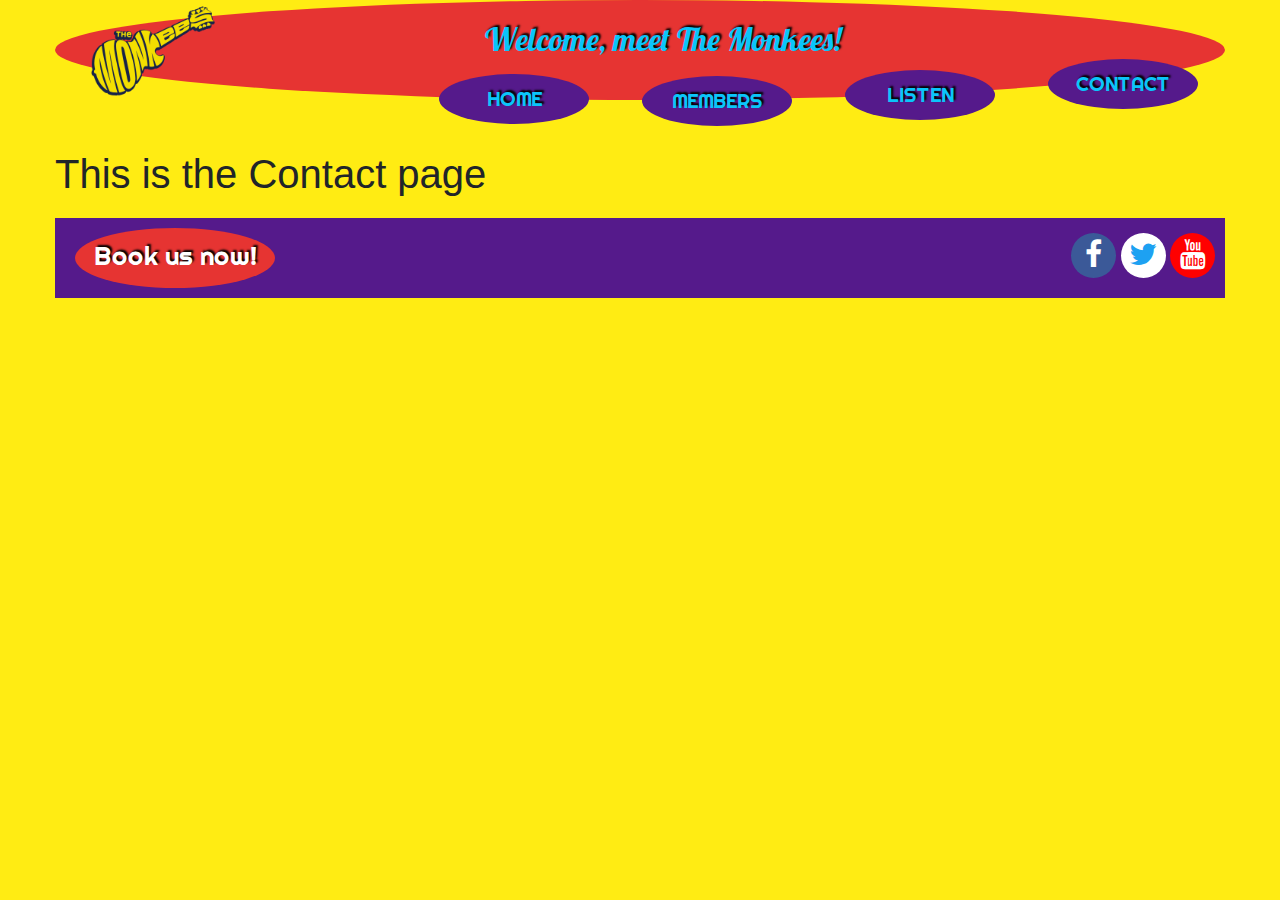
==== contact.html @ 86a2156d "Updated CSS link" ====
<!DOCTYPE html>
<html>

<head>
  <meta charset="UTF-8">
  <meta name="viewport" content="width=device-width,initial-scale=1">
  <meta http-equiv="X-UA-Compatable" content="ie-edge">
  <link rel="stylesheet" href="https://stackpath.bootstrapcdn.com/bootstrap/4.3.1/css/bootstrap.min.css" type="text/css">
  <link rel="stylesheet" href="https://stackpath.bootstrapcdn.com/font-awesome/4.7.0/css/font-awesome.min.css" type="text/css">
  <!--
    <link rel="stylesheet" href="https://norbertasl.github.io/monkees-band-website/assets/css/style.css" type="text/css">
  -->
  <link rel="stylesheet" href="assets/css/style.css" type="text/css">

  <title>Monkees Home</title>
</head>

<body class="container">
  <header>
    <div id="" class="row no-gutters header-container bg-colour-header-container">
      <a id="" href="index.html" class="col-md-2 logo"></a>
      <div class="col-md-10">
        <div class="row no-gutters">
          <div id="" class="col heading">
            <h1>Welcome, meet The Monkees!</h1>
          </div>
        </div>
        <div class="row no-gutters">
          <div class="col-md-0 col-lg-2">

          </div>
          <div class="col-md-12 col-lg-10">
            <ul id="" class="list-inline bg-colour-nav nav">
              <li class="col-6 col-sm-3 list-inline-item nav-item-conrainer">
                <div class="nav-item nav-item-home">
                  <a href="index.html">Home</a>
                </div>
              </li>
              <li class="col-6 col-sm-3 list-inline-item nav-item-conrainer">
                <div class="nav-item nav-item-members">
                  <a href="members.html">Members</a>
                </div>
              </li>
              <li class="col-6 col-sm-3 list-inline-item nav-item-conrainer">
                <div class="nav-item nav-item-listen">
                  <a href="listen.html">Listen</a>
                </div>
              </li>
              <li class="col-6 col-sm-3 list-inline-item nav-item-conrainer">
                <div class="nav-item nav-item-contact">
                  <a href="contact.html">Contact</a>
                </div>
              </li>
            </ul>
          </div>
        </div>

      </div>
    </div>
  </header>
  <section>
    <h1>This is the Contact page</h1>
  </section>
  <footer class="row no-gutters footer-container bg-colour-footer-container">
    <div class="col-6 footer-book-section">
      <div class="book-now-container">
        <a href="contact.html">
          <h3>Book us now!</h3>
        </a>
      </div>

    </div>
    <div class="col-6 footer-sicial-section">
      <ul class="list-inline social-links">
        <li class="list-inline-item">
          <a href="https://www.facebook.com/" target="_blank">
            <i class="fa fa-facebook icon-facebook"></i>
            <span class="sr-only">facebook</span>
          </a>
        </li>
        <li class="list-inline-item">
          <a href="https://twitter.com/" target="_blank">
            <i class="fa fa-twitter icon-twitter"></i>
            <span class="sr-only">twitter</span>
          </a>
        </li>
        <li class="list-inline-item">
          <a href="https://www.youtube.com/" target="_blank">
            <i class="fa fa-youtube icon-youtube"></i>
            <span class="sr-only">youtube</span>
          </a>
        </li>
      </ul>
    </div>
  </footer>
</body>

</html>
---- assets/css/style.css ----
@import url('https://fonts.googleapis.com/css?family=Lobster:100,200,300,400,500,600,700|Righteous:100,200,300,400,500,600,700');
/*------Colours */
.container {
  background-color: #ffec13;
}
.bg-colour-header-container{
  background-color: #e63432;
}
.nav-item{
  background-color: #551a8b;
}
.nav-item a{
  color: #0ac5fa;
}
.heading h1, h2, h5{
  color: #0ac5fa;
}

.bg-colour-footer-container{
  background-color: #551a8b;
}
/*----------------Image imports */
.logo {
  background: url("../images/monkees-logo.png");
}
.home-group-img img{
    content: url("../images/monkees.jpg");
}
#md-pic{
    content: url("../images/md.jpg");
}
#dj-pic{
    content: url("../images/dj.jpg");
}
#mn-pic{
    content: url("../images/mn.jpg");
}
#pt-pic{
    content: url("../images/pt.jpg");
}


/*----------------Spacial paddings/margins/text */
h1, h2, h3, h4, h5{
  margin: 0;
}
.container{
  padding-right: 15px;
  padding-left: 15px;
  margin-right: auto;
  margin-left: auto;
  max-width: 1200px;
  align-content: center;
}
/*--------------------------------Header including nav */
header {
  margin: 0;
}
.header-container{
  height: 100px;
  border-radius: 50%;
  margin-bottom: 50px;
}
.logo {
  background-repeat:no-repeat;
  background-size:contain;
  background-position: center;
  min-height: 100px;
}
.heading{
  margin: 0;
  height: 50px;
  max-height: 50px;
  text-align: center;
}
.heading h1{
  padding-top: 20px;
  padding-right: 150px;
  font-family: "Lobster", sans-serif;
  font-size: 2em;
  text-shadow: #000 2px -2px 2px;
}

.nav{
  /*removes the remaining spaces between manu items*/
  font-size: 0px;

  margin: 0;
  height: 50px;
}
.nav-item-conrainer{
  height: 60px;
  padding: 0px;
  align-content: center;

}
.nav-item{
  text-align: center;
  width: 150px;
  height: 50px;
  border-radius: 50%;
  padding-top: 10px;

  margin: 0 auto;
  position: relative;

}
/*Makes nav buttons follow the curve*/
.nav-item-home{
  margin-top: 24px;
}
.nav-item-members{
  margin-top: 26px;
}
.nav-item-listen{
  margin-top: 20px;
}
.nav-item-contact{
  margin-top: 8px;
}

.nav-item a{
  font-family: "Righteous", sans-serif;
  text-decoration: none;
  font-size: 20px;
  text-transform: uppercase;
  text-shadow: #000 2px -2px 2px;
  width: 100%;
  height: 100%;
}
.nav-item a:hover{
  font-size: 24px;
  text-shadow: #000 4px -4px 4px;

}
/*Removes build in margin*/
.list-inline-item:not(:last-child){
  margin: 0;
}

/*----------------------Footer--*/
.footer-container{
  padding: 0;
  height: 80px;
  margin: 0;
  margin-top: 20px;
}
.book-now-container{
  margin-top: 10px;
  padding-left: 20px;
}


.footer-book-section a{
  text-decoration:none;
}

.book-now-container a h3{

  font-family: "Righteous", sans-serif;
  font-size: 26px;
  height: 60px;
  width: 200px;
  text-align: center;
  padding-top: 12px;
  border-radius: 50%;
  background-color: #e63432;
  color: #fff;
  text-shadow: #000 2px -2px 2px;
}

.book-now-container:hover{
  margin-top: 2px;
  padding-left: 10px;
}
.book-now-container:hover a h3{
  height: 75px;
  width: 220px;
  padding-top: 16px;
  font-size:32px;
  text-shadow: #000 4px -4px 4px;
}


.social-links{
  padding-top: 15px;
  padding-bottom: 15px;
  position: absolute;
  right: 10px;

}
.social-links li a i{
  width: 45px;
  height: 45px;
  padding: 18px 0;
  border-radius: 50%;
  font-size: 30px;
  line-height: 7px;
  text-align: center;
}
.social-links li a i:hover{
  width: 55px;
  height: 55px;
  font-size: 35px;
  padding-top: 22px;
}
.icon-youtube{
  color: #fff;
  background: #ff0000;
}
.icon-twitter{
  color: #1da1f2;
  background: #fff;
}
.icon-facebook{
  color: #fff;
  background: #3b5998;
}
/*----------------------Home section styling--*/

.home-group-img{
  max-height: 330px;
  overflow: hidden;
}
.home-group-img img{
    max-width:100%;
    border-radius: 40px;
}
.home-group-history{
  background-color: #E63432;
  border-radius: 40px;
}
.home-group-history h1,p{
  padding-top: 15px;
  color: #0ac5fa;
  text-shadow: #000 2px -2px 2px;
  text-align: center;
}
.home-group-history h1{
  font-family: "Lobster", sans-serif;
}
.home-group-history p{
  font-family: "Righteous", sans-serif;
  padding-left: 20px;
  padding-right: 20px;
}

/*----------------------Members section styling--*/


.members-image-container{
  padding-top: 10px;
  height: 100%;
  width: 100%;
  overflow: hidden;
  text-align: center;
}
.members-image-container img{
  overflow: hidden;
  max-width:100%;
  max-height: 180px;
  border-radius: 40px;
  transform: translateY(25%);
}

.members-bio{
  background-color: #e63432;
  border-radius: 40px;
}
.members-bio h2{
  font-family: "Lobster", sans-serif;
  color: #0ac5fa;
  text-shadow: #000 2px -2px 2px;
}
.members-bio p{
  font-family: "Righteous", sans-serif;
}
/*----------------------Listen section styling--*/
.song{
  background-color: #e63432;
  border-radius: 40px;
  text-align: center;
  padding-top: 10px;
  padding-bottom: 10px;
  margin-top: 10px;
}
.song-title{
  font-family: "Righteous", sans-serif;
  text-shadow: #000 2px -2px 2px;
}
.media-section h2{
  background-color: #e63432;
  border-radius: 40px 40px 0px 0px;
  font-family: "Lobster", sans-serif;
  text-shadow: #000 2px -2px 2px;
}

/*----------------------Media--*/
@media (max-width: 767px) {
  .header-container{
    height: 180px;
  }
  .heading h1{
    padding-top: 0px;
    padding-right: 0px;
  }
  .nav-item-home{
    margin-top: -20px;
  }
  .nav-item-members{
    margin-top: -4px;
  }
  .nav-item-listen{
    margin-top: 14px;
  }
  .nav-item-contact{
    margin-top: -15px;
  }
  .members-image-container{
    display: none;
  }
  .members-bio h2{
    text-align: center;
}

}
@media (max-width: 575px) {
  .header-container{
    margin-bottom: 110px;
  }
  .nav-item{
    margin-top:10px;
  }
  .nav-item-home,
  .nav-item-listen{
    float:right;
    margin-right: 4px;
  }
  .nav-item-members,
  .nav-item-contact{
      float:left;
      margin-left: 4px;
  }
}
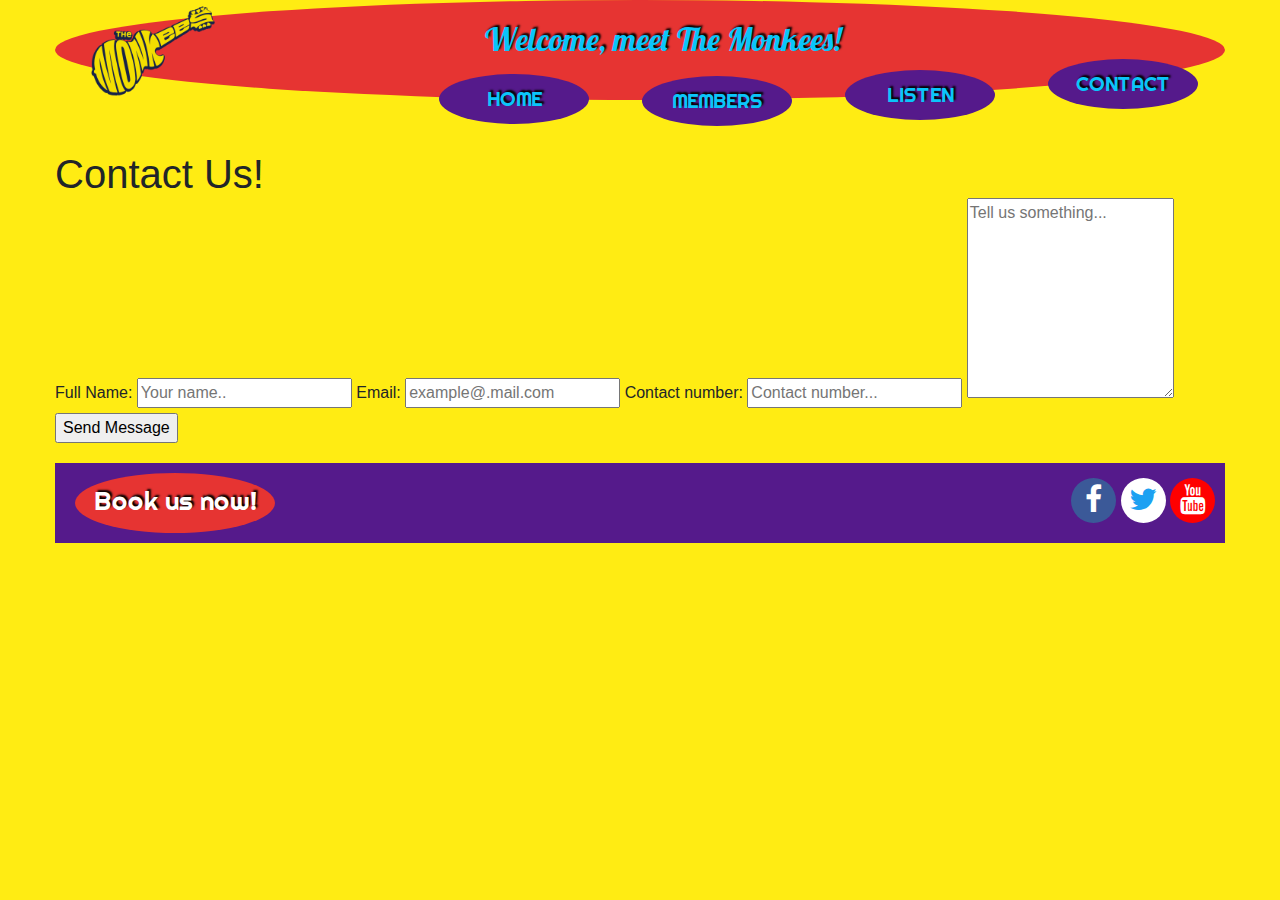
==== commit 8219592a: "Added contact form" ====
--- a/contact.html
+++ b/contact.html
@@ -58,8 +58,23 @@
       </div>
     </div>
   </header>
-  <section>
-    <h1>This is the Contact page</h1>
+  <section class="contact_form_container">
+    <h1>Contact Us!</h1>
+    <form action="#">
+    <label for="name">Full Name:</label>
+    <input type="text" id="name" placeholder="Your name..">
+
+    <label for="email">Email:</label>
+    <input type="text" id="email" placeholder="example@.mail.com">
+
+    <label for="number">Contact number:</label>
+    <input type="text" id="number" placeholder="Contact number...">
+
+    <textarea id="subject"placeholder="Tell us something..." style="height:200px"></textarea>
+
+    <input type="submit" value="Send Message">
+
+  </form>
   </section>
   <footer class="row no-gutters footer-container bg-colour-footer-container">
     <div class="col-6 footer-book-section">
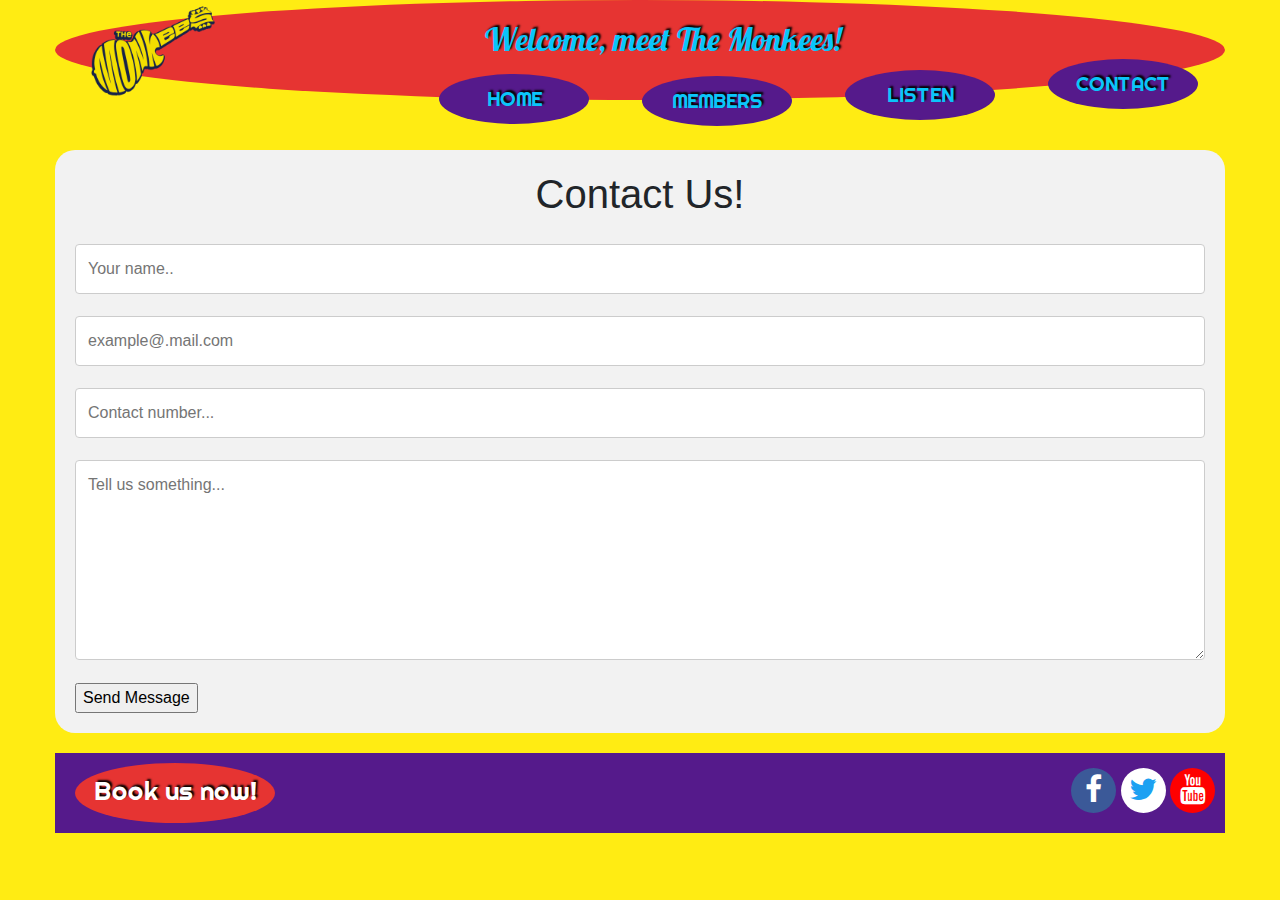
==== commit e4350acd: "Removed lables. They didn't look nice with the form" ====
--- a/contact.html
+++ b/contact.html
@@ -61,13 +61,8 @@
   <section class="contact_form_container">
     <h1>Contact Us!</h1>
     <form action="#">
-    <label for="name">Full Name:</label>
     <input type="text" id="name" placeholder="Your name..">
-
-    <label for="email">Email:</label>
     <input type="text" id="email" placeholder="example@.mail.com">
-
-    <label for="number">Contact number:</label>
     <input type="text" id="number" placeholder="Contact number...">
 
     <textarea id="subject"placeholder="Tell us something..." style="height:200px"></textarea>
--- a/assets/css/style.css
+++ b/assets/css/style.css
@@ -295,6 +295,31 @@
   text-shadow: #000 2px -2px 2px;
 }
 
+/*----------------------Contact Page styling--*/
+/* Add a background color and some padding around the form */
+.contact_form_container{
+  border-radius: 20px;
+  background-color: #f2f2f2;
+  padding: 20px;
+}
+.contact_form_container h1{
+  padding-bottom: 20px;
+  text-align: center;
+}
+
+
+/* Style inputs with type="text", select elements and textareas */
+input[type=text], select, textarea {
+  width: 100%; /* Full width */
+  padding: 12px; /* Some padding */
+  border: 1px solid #ccc; /* Gray border */
+  border-radius: 4px; /* Rounded borders */
+  box-sizing: border-box; /* Make sure that padding and width stays in place */
+  margin-top: 6px; /* Add a top margin */
+  margin-bottom: 16px; /* Bottom margin */
+  resize: vertical /* Allow the user to vertically resize the textarea (not horizontally) */
+}
+
 /*----------------------Media--*/
 @media (max-width: 767px) {
   .header-container{
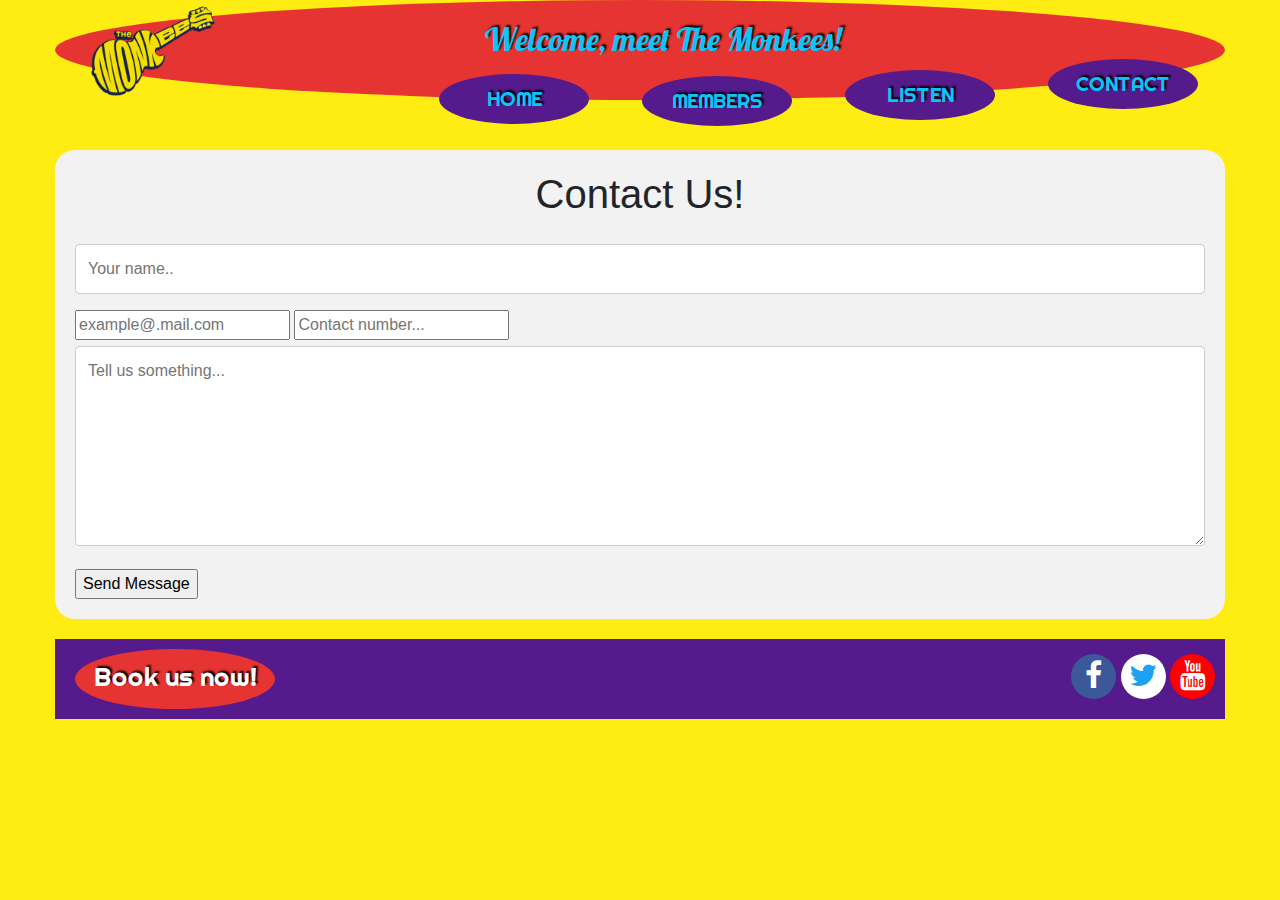
==== commit a686a489: "Added poropet types to input fields" ====
--- a/contact.html
+++ b/contact.html
@@ -62,8 +62,8 @@
     <h1>Contact Us!</h1>
     <form action="#">
     <input type="text" id="name" placeholder="Your name..">
-    <input type="text" id="email" placeholder="example@.mail.com">
-    <input type="text" id="number" placeholder="Contact number...">
+    <input type="email" id="email" placeholder="example@.mail.com">
+    <input type="tel" id="number" placeholder="Contact number...">
 
     <textarea id="subject"placeholder="Tell us something..." style="height:200px"></textarea>
 
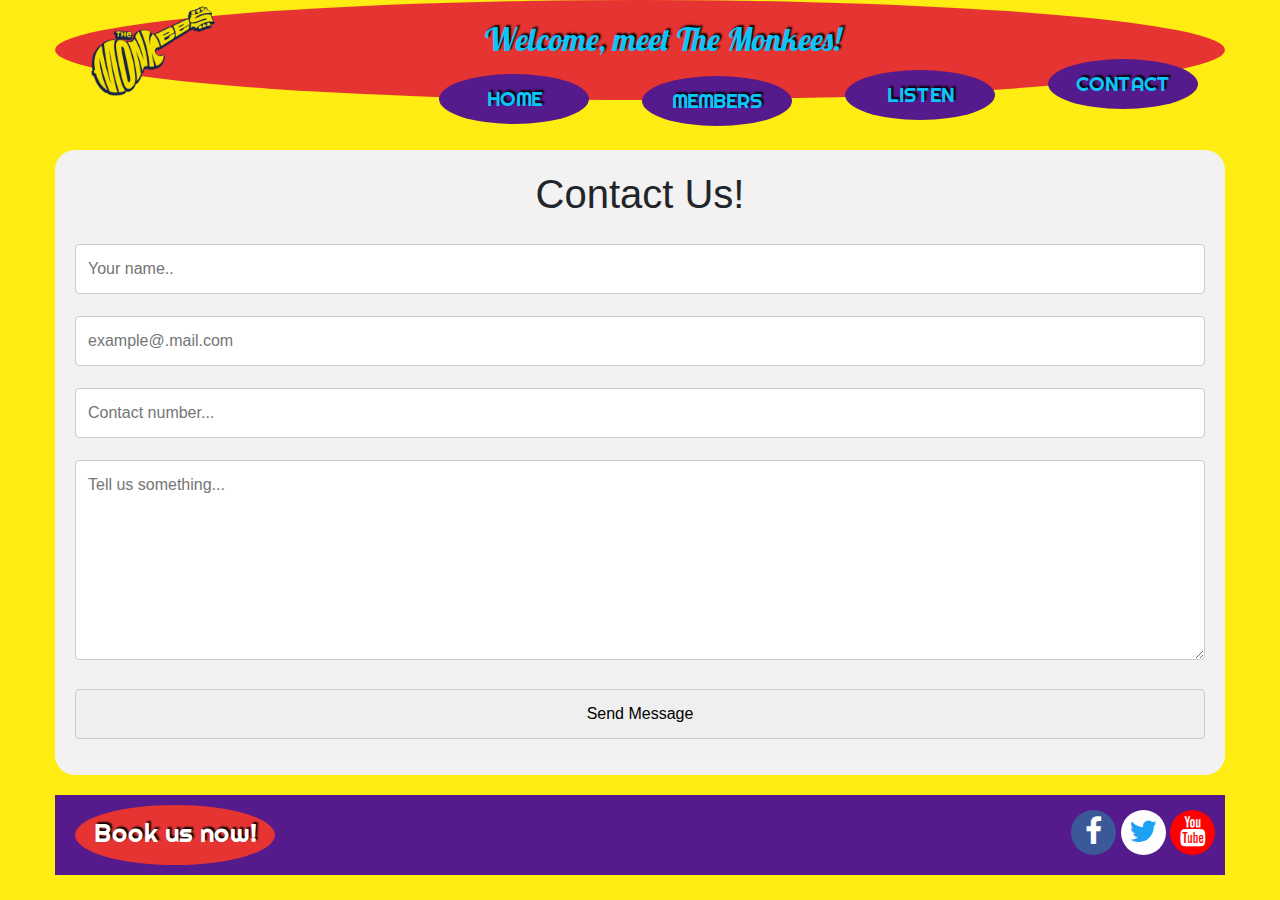
==== commit e6e043d7: "Made contact form fields required" ====
--- a/contact.html
+++ b/contact.html
@@ -61,11 +61,11 @@
   <section class="contact_form_container">
     <h1>Contact Us!</h1>
     <form action="#">
-    <input type="text" id="name" placeholder="Your name..">
-    <input type="email" id="email" placeholder="example@.mail.com">
-    <input type="tel" id="number" placeholder="Contact number...">
+    <input type="text" id="name" placeholder="Your name.." required>
+    <input type="email" id="email" placeholder="example@.mail.com" required>
+    <input type="tel" id="number" placeholder="Contact number..." required>
 
-    <textarea id="subject"placeholder="Tell us something..." style="height:200px"></textarea>
+    <textarea id="subject"placeholder="Tell us something..." style="height:200px" required></textarea>
 
     <input type="submit" value="Send Message">
 
--- a/assets/css/style.css
+++ b/assets/css/style.css
@@ -307,9 +307,8 @@
   text-align: center;
 }
 
-
-/* Style inputs with type="text", select elements and textareas */
-input[type=text], select, textarea {
+/* Style inputs select elements and textareas */
+.contact_form_container input, select, textarea {
   width: 100%; /* Full width */
   padding: 12px; /* Some padding */
   border: 1px solid #ccc; /* Gray border */
@@ -320,6 +319,12 @@
   resize: vertical /* Allow the user to vertically resize the textarea (not horizontally) */
 }
 
+/* When moving the mouse over the submit button, add a blue color */
+.contact_form_container input[type=submit]:hover {
+  background-color: #0ac5fa;
+}
+
+
 /*----------------------Media--*/
 @media (max-width: 767px) {
   .header-container{
